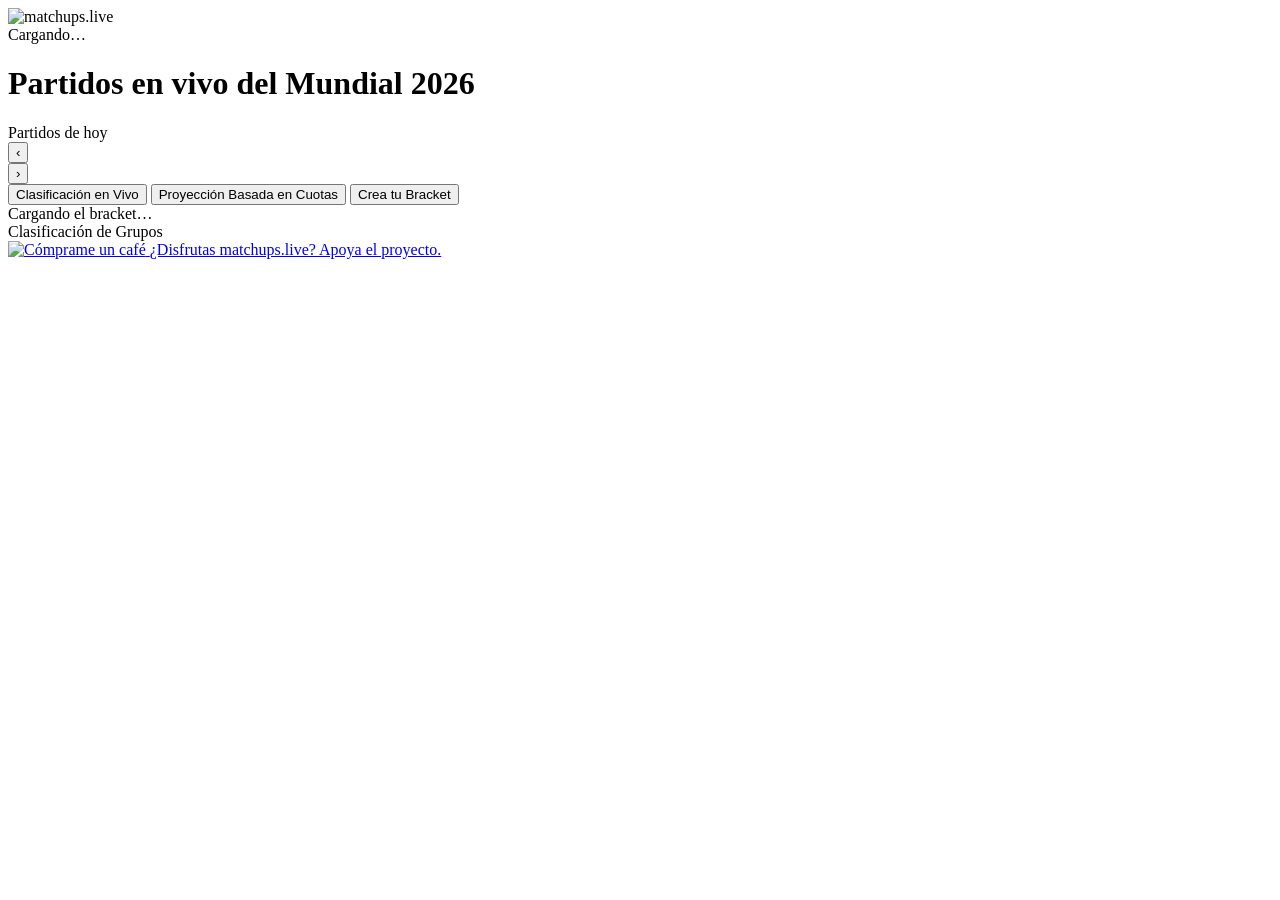
==== public/es/index.html @ 608e2fe1 "Add SEO basics and a Spanish version at /es/ SEO: Open Graph/Twitter card tags, a generated share im" ====
<!DOCTYPE html>
<html lang="es">
<head>
<meta charset="UTF-8">
<meta name="viewport" content="width=device-width, initial-scale=1">
<title>matchups.live — Bracket en vivo del Mundial 2026</title>
<meta name="description" content="Bracket en vivo de dieciseisavos de final de la Copa Mundial FIFA 2026. Se actualiza automáticamente con cada gol. Clasificación de grupos con línea de calificación y probabilidades de avance.">
<link rel="canonical" href="https://matchups.live/es/">
<link rel="alternate" hreflang="en" href="https://matchups.live/">
<link rel="alternate" hreflang="es" href="https://matchups.live/es/">
<link rel="alternate" hreflang="x-default" href="https://matchups.live/">
<link rel="icon" href="/favicon.svg" type="image/svg+xml">
<link rel="stylesheet" href="/styles.css">

<meta property="og:type" content="website">
<meta property="og:url" content="https://matchups.live/es/">
<meta property="og:locale" content="es_ES">
<meta property="og:locale:alternate" content="en_US">
<meta property="og:site_name" content="matchups.live">
<meta property="og:title" content="matchups.live — Bracket en vivo del Mundial 2026">
<meta property="og:description" content="Bracket en vivo de dieciseisavos de final de la Copa Mundial FIFA 2026. Se actualiza automáticamente con cada gol. Clasificación de grupos con línea de calificación y probabilidades de avance.">
<meta property="og:image" content="https://matchups.live/og-image.png">
<meta property="og:image:width" content="1200">
<meta property="og:image:height" content="630">

<meta name="twitter:card" content="summary_large_image">
<meta name="twitter:title" content="matchups.live — Bracket en vivo del Mundial 2026">
<meta name="twitter:description" content="Bracket en vivo de dieciseisavos de final de la Copa Mundial FIFA 2026. Se actualiza automáticamente con cada gol. Clasificación de grupos con línea de calificación y probabilidades de avance.">
<meta name="twitter:image" content="https://matchups.live/og-image.png">

<script>window.LANG = "es";</script>
</head>
<body>

<header>
  <img class="site-logo" src="/logo.svg" alt="matchups.live">
  <div id="last-updated">Cargando…</div>
</header>

<div class="max-w">

  <h1 class="page-headline">Partidos en vivo del Mundial 2026</h1>

  <!-- TODAY'S GAMES -->
  <div id="today-section" class="section">
    <div class="section-title" id="today-section-title">Partidos de hoy</div>
    <div class="today-strip-wrap">
      <button class="today-nav-arrow left" id="today-arrow-left" aria-label="Desplazar a la izquierda">‹</button>
      <div id="today-matches-container" class="today-strip"></div>
      <button class="today-nav-arrow right" id="today-arrow-right" aria-label="Desplazar a la derecha">›</button>
    </div>
  </div>

  <!-- TABS -->
  <div class="tab-nav">
    <button type="button" class="tab-btn active" data-tab="actual">Clasificación en Vivo</button>
    <button type="button" class="tab-btn" data-tab="predicted">Proyección Basada en Cuotas</button>
    <button type="button" class="tab-btn" data-tab="lab">Crea tu Bracket</button>
  </div>

  <div id="tab-actual" class="tab-panel">
    <!-- BRACKET -->
    <div class="section">
      <div id="bracket-spinner" class="spinner">Cargando el bracket…</div>
      <div class="bracket-tree-wrap">
        <div id="bracket-grid" class="bracket-tree" style="display:none"></div>
      </div>
    </div>

    <!-- GROUP STANDINGS -->
    <div class="section">
      <div class="section-title">Clasificación de Grupos</div>
      <div id="standings-grid" class="groups-grid"></div>
    </div>

    <!-- THIRD-PLACE RACE -->
    <div class="section" id="thirds-section" style="display:none">
      <div class="section-title">Carrera por el Tercer Lugar</div>
      <div id="thirds-list" class="thirds-list"></div>
    </div>
  </div>

  <div id="tab-predicted" class="tab-panel" style="display:none">
    <!-- PREDICTED BRACKET -->
    <div class="section">
      <div id="predicted-bracket-spinner" class="spinner">Cargando el bracket…</div>
      <div class="bracket-tree-wrap">
        <div id="predicted-bracket-grid" class="bracket-tree" style="display:none"></div>
      </div>
    </div>

    <!-- PREDICTED GROUP STANDINGS -->
    <div class="section">
      <div class="section-title">Clasificación Final de Grupos (Basada en Cuotas)</div>
      <div id="predicted-standings-grid" class="groups-grid"></div>
    </div>

    <!-- PREDICTED THIRD-PLACE RACE -->
    <div class="section">
      <div class="section-title">Terceros Lugares Proyectados</div>
      <div id="predicted-thirds-list" class="thirds-list"></div>
    </div>
  </div>

  <div id="tab-lab" class="tab-panel" style="display:none">
    <div id="lab-notifications" class="lab-notifications"></div>
    <div class="section">
      <div class="lab-section-head">
        <div class="lab-info-bubble"><span class="icon">ⓘ</span>Haz clic en cualquier partido para editar su resultado y recalcular todos los partidos siguientes</div>
        <button type="button" id="lab-reset-btn" class="lab-reset-btn">Reiniciar todas las predicciones</button>
      </div>
      <div class="bracket-tree-wrap">
        <div id="lab-bracket-grid" class="bracket-tree lab-tree"></div>
      </div>
      <div id="futures-bet-banner" class="futures-bet-banner" style="display:none">
        <div class="futures-bet-text"><strong>¿Te gusta tu bracket?</strong> Respáldalo con una apuesta a futuro sobre el campeón del torneo.</div>
        <div class="futures-bet-actions">
          <button type="button" class="futures-bet-btn" data-bookie="unibet">Apostar en Unibet</button>
          <button type="button" class="futures-bet-btn" data-bookie="betsson">Apostar en Betsson</button>
        </div>
        <div class="futures-bet-disclosure">
          Publicidad — matchups.live puede recibir una comisión si te registras a través de estos enlaces, sin costo adicional para ti. Solo para mayores de 18 años. Por favor, juega con responsabilidad — <a href="https://www.begambleaware.org" target="_blank" rel="noopener noreferrer">BeGambleAware.org</a>.
        </div>
      </div>
    </div>

    <!-- LAB GROUP STANDINGS -->
    <div class="section">
      <div class="section-title">Clasificación de Grupos (tu escenario)</div>
      <div id="lab-standings-grid" class="groups-grid"></div>
    </div>

    <!-- LAB THIRD-PLACE RACE -->
    <div class="section">
      <div class="section-title">Carrera por el Tercer Lugar (tu escenario)</div>
      <div id="lab-thirds-list" class="thirds-list"></div>
    </div>
  </div>

  <div id="lab-modal-backdrop" class="lab-modal-backdrop" style="display:none">
    <div id="lab-modal" class="lab-modal">
      <div class="lab-modal-sticky">
        <div class="lab-modal-header">
          <span id="lab-modal-title"></span>
          <button type="button" id="lab-modal-close" class="lab-modal-close">✕</button>
        </div>
        <div id="lab-modal-pick"></div>
      </div>
      <div id="lab-modal-body" class="lab-modal-body"></div>
      <div class="lab-modal-footer">
        <button type="button" id="lab-modal-done" class="lab-modal-done-btn">Guardar</button>
      </div>
    </div>
  </div>

  <div id="lab-quit-confirm-backdrop" class="lab-modal-backdrop" style="display:none; z-index:60">
    <div class="confirm-modal">
      <div class="confirm-modal-title">¿Salir sin guardar?</div>
      <p class="confirm-modal-text">¿Seguro que quieres salir sin guardar? Se perderán los cambios que hiciste en este partido.</p>
      <div class="confirm-modal-actions">
        <button type="button" id="lab-quit-keep-editing" class="confirm-modal-btn-secondary">Seguir editando</button>
        <button type="button" id="lab-quit-close" class="confirm-modal-btn-secondary">Cerrar</button>
        <button type="button" id="lab-quit-save-close" class="confirm-modal-btn-primary">Guardar y cerrar</button>
      </div>
    </div>
  </div>

  <div class="section">
    <a class="coffee-card" href="https://buymeacoffee.com/uxmikko" target="_blank" rel="noopener noreferrer">
      <img class="coffee-card-img" src="https://cdn.buymeacoffee.com/buttons/v2/default-yellow.png" alt="Cómprame un café">
      <span>¿Disfrutas matchups.live? Apoya el proyecto.</span>
    </a>
  </div>

</div>

<div id="cookie-banner" class="cookie-banner" style="display:none">
  <span class="cookie-text">Este sitio usa cookies para recordar tus preferencias y mejorar tu experiencia.</span>
  <button type="button" id="cookie-accept-btn" class="cookie-accept-btn">Aceptar</button>
</div>

<!-- Shown once per browser, before any odds figures or bookmaker names
     ever render - see bettingAgeConfirmed() in app.js. -->
<div id="age-gate-backdrop" class="lab-modal-backdrop" style="display:none">
  <div class="age-gate-modal">
    <div class="age-gate-title">Cuotas de apuestas</div>
    <p class="age-gate-text">Debes tener 18 años o más (o la edad legal para apostar donde vives, si es mayor) para ver cuotas de apuestas o seguir un enlace a una casa de apuestas.</p>
    <p class="age-gate-text">Si el juego te está causando daño a ti o a alguien que conoces, hay ayuda confidencial y gratuita disponible 24/7: <a href="https://www.begambleaware.org" target="_blank" rel="noopener noreferrer">BeGambleAware.org</a> · <a href="https://www.gamblingtherapy.org" target="_blank" rel="noopener noreferrer">Gambling Therapy</a> · 1-800-GAMBLER (EE. UU.).</p>
    <div class="age-gate-actions">
      <button type="button" id="age-gate-cancel" class="age-gate-cancel-btn">Cancelar</button>
      <button type="button" id="age-gate-confirm" class="age-gate-confirm-btn">Tengo 18+, mostrar cuotas</button>
    </div>
  </div>
</div>

<div id="odds-modal-backdrop" class="lab-modal-backdrop" style="display:none">
  <div class="odds-modal">
    <div class="lab-modal-header">
      <span id="odds-modal-title"></span>
      <button type="button" id="odds-modal-close" class="lab-modal-close">✕</button>
    </div>
    <div id="odds-modal-body" class="odds-modal-body"></div>
    <div class="odds-modal-disclosure">
      Publicidad — matchups.live puede recibir una comisión si te registras a través de estos enlaces, sin costo adicional para ti. Las cuotas mostradas eran precisas al momento de nuestra última actualización y pueden diferir del precio en vivo actual de cada operador. Solo para mayores de 18 años. Por favor, juega con responsabilidad — <a href="https://www.begambleaware.org" target="_blank" rel="noopener noreferrer">BeGambleAware.org</a>.
    </div>
  </div>
</div>

<script src="/app.js"></script>
</body>
</html>
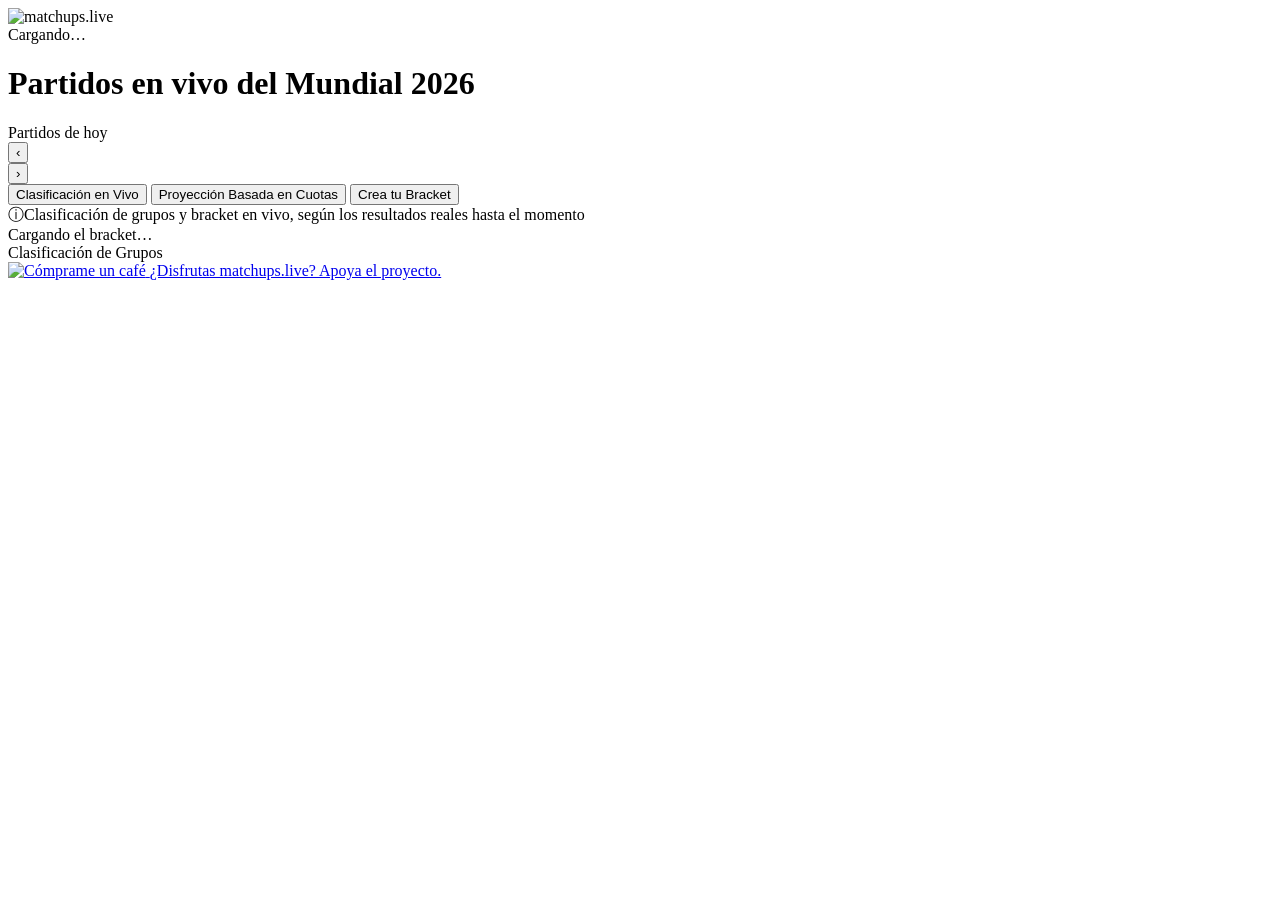
==== commit c8cbee91: "Tighten tab-to-content spacing, add info bubbles to all tabs The gap under the tab nav was sized for" ====
--- a/public/es/index.html
+++ b/public/es/index.html
@@ -61,6 +61,7 @@
   <div id="tab-actual" class="tab-panel">
     <!-- BRACKET -->
     <div class="section">
+      <div class="info-bubble"><span class="icon">ⓘ</span>Clasificación de grupos y bracket en vivo, según los resultados reales hasta el momento</div>
       <div id="bracket-spinner" class="spinner">Cargando el bracket…</div>
       <div class="bracket-tree-wrap">
         <div id="bracket-grid" class="bracket-tree" style="display:none"></div>
@@ -83,6 +84,7 @@
   <div id="tab-predicted" class="tab-panel" style="display:none">
     <!-- PREDICTED BRACKET -->
     <div class="section">
+      <div class="info-bubble"><span class="icon">ⓘ</span>Cómo terminarían la fase de grupos y el bracket si las probabilidades de cada equipo se cumplieran exactamente</div>
       <div id="predicted-bracket-spinner" class="spinner">Cargando el bracket…</div>
       <div class="bracket-tree-wrap">
         <div id="predicted-bracket-grid" class="bracket-tree" style="display:none"></div>
@@ -106,8 +108,8 @@
     <div id="lab-notifications" class="lab-notifications"></div>
     <div class="section">
       <div class="lab-section-head">
-        <div class="lab-info-bubble"><span class="icon">ⓘ</span>Haz clic en cualquier partido para editar su resultado y recalcular todos los partidos siguientes</div>
-        <button type="button" id="lab-reset-btn" class="lab-reset-btn">Reiniciar todas las predicciones</button>
+        <div id="lab-info-bubble" class="info-bubble"><span class="icon">ⓘ</span>Haz clic en cualquier partido para editar su resultado y recalcular todos los partidos siguientes</div>
+        <button type="button" id="lab-reset-btn" class="lab-reset-btn" style="display:none">Reiniciar todas las predicciones</button>
       </div>
       <div class="bracket-tree-wrap">
         <div id="lab-bracket-grid" class="bracket-tree lab-tree"></div>
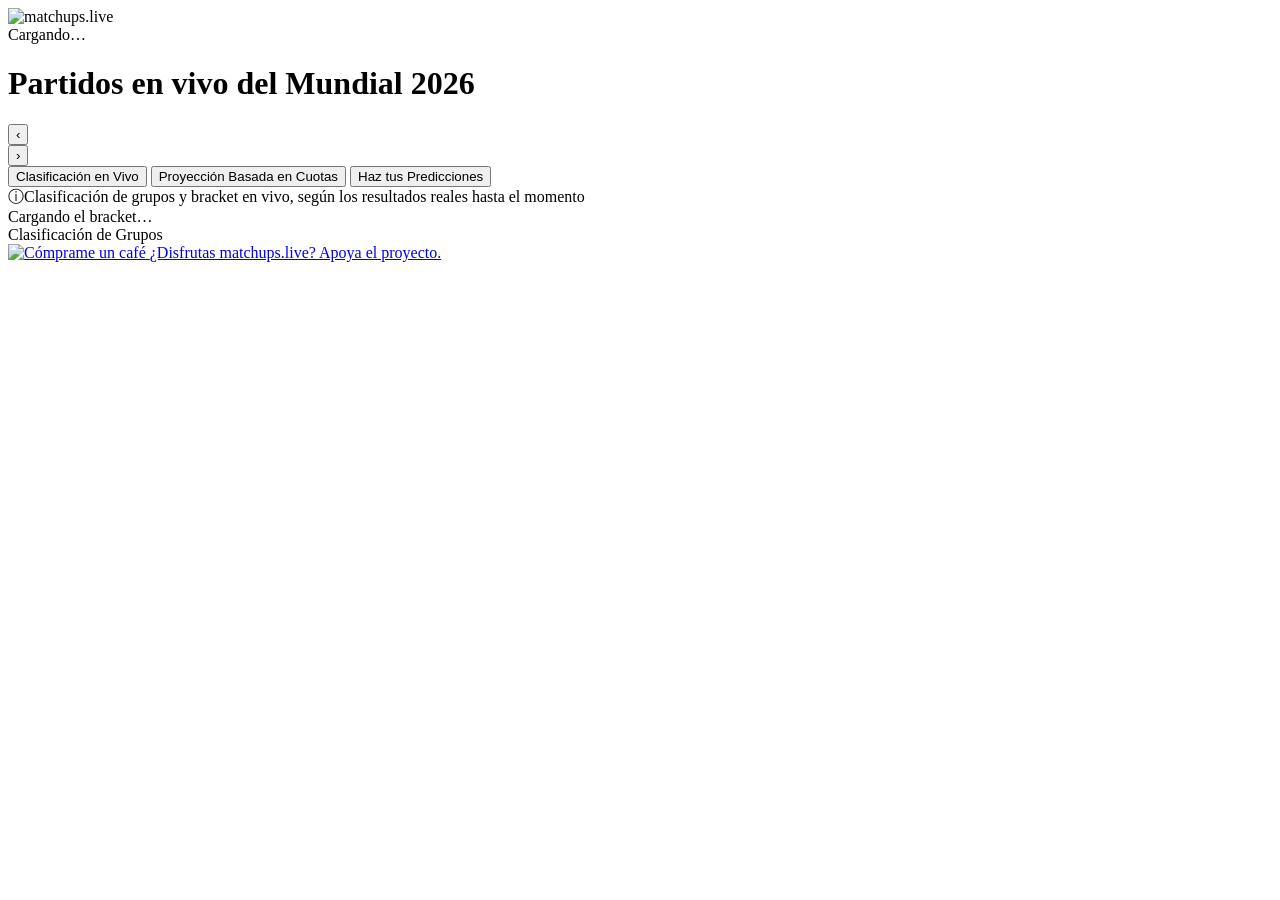
==== commit af222be2: "Remove today's-games title, rename Lab tab, fix its tab-to-content gap - Drop the "Today's games"/"P" ====
--- a/public/es/index.html
+++ b/public/es/index.html
@@ -43,7 +43,6 @@
 
   <!-- TODAY'S GAMES -->
   <div id="today-section" class="section">
-    <div class="section-title" id="today-section-title">Partidos de hoy</div>
     <div class="today-strip-wrap">
       <button class="today-nav-arrow left" id="today-arrow-left" aria-label="Desplazar a la izquierda">‹</button>
       <div id="today-matches-container" class="today-strip"></div>
@@ -55,7 +54,7 @@
   <div class="tab-nav">
     <button type="button" class="tab-btn active" data-tab="actual">Clasificación en Vivo</button>
     <button type="button" class="tab-btn" data-tab="predicted">Proyección Basada en Cuotas</button>
-    <button type="button" class="tab-btn" data-tab="lab">Crea tu Bracket</button>
+    <button type="button" class="tab-btn" data-tab="lab">Haz tus Predicciones</button>
   </div>
 
   <div id="tab-actual" class="tab-panel">
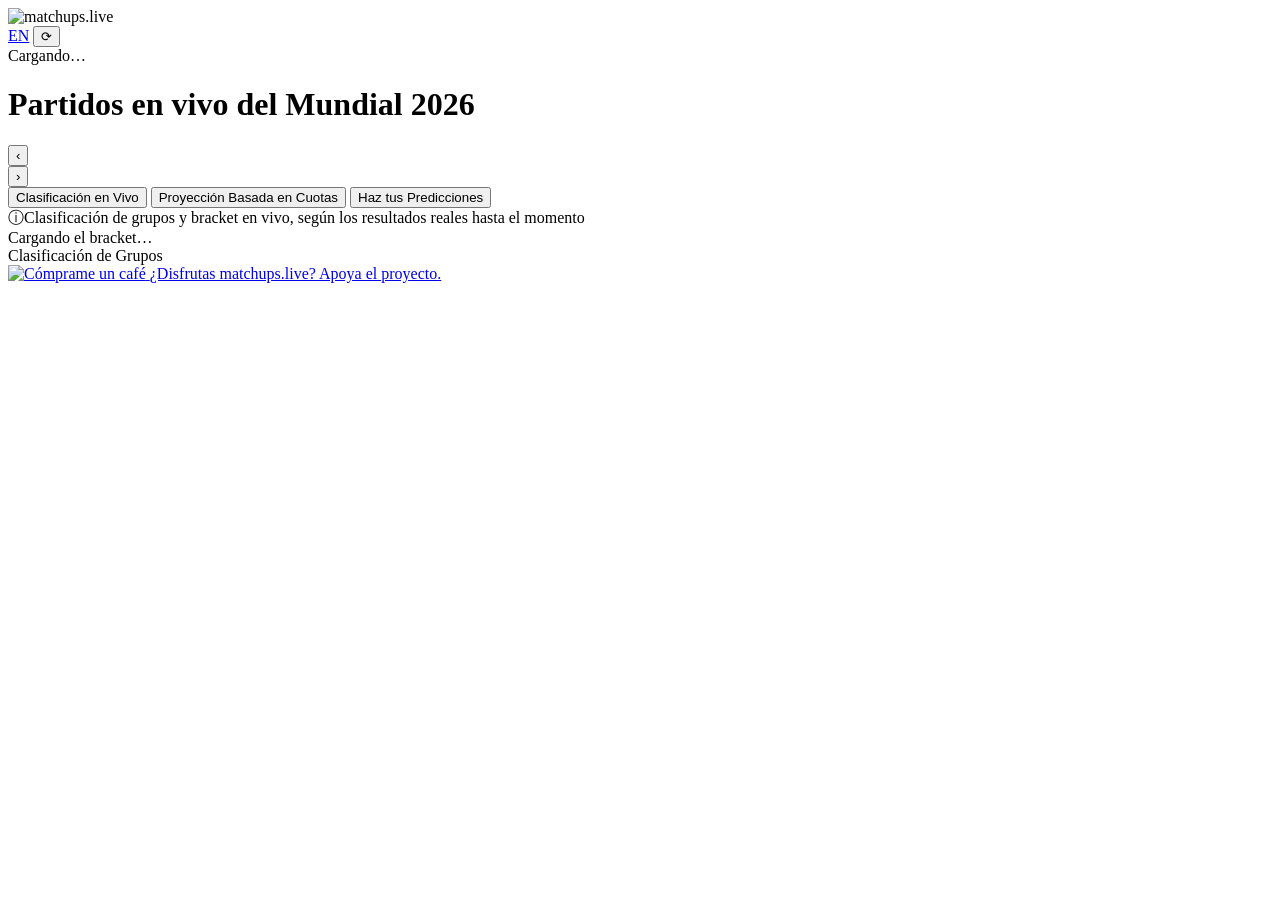
==== commit 43a8b8a8: "Unify Lab bracket columns, add language switch + manual/auto refresh - Remove .lab-tree's own grid-t" ====
--- a/public/es/index.html
+++ b/public/es/index.html
@@ -34,7 +34,11 @@
 
 <header>
   <img class="site-logo" src="/logo.svg" alt="matchups.live">
-  <div id="last-updated">Cargando…</div>
+  <div class="header-right">
+    <a class="lang-switch" href="/">EN</a>
+    <button type="button" id="refresh-btn" class="refresh-btn" aria-label="Actualizar ahora">⟳</button>
+    <div id="last-updated">Cargando…</div>
+  </div>
 </header>
 
 <div class="max-w">
